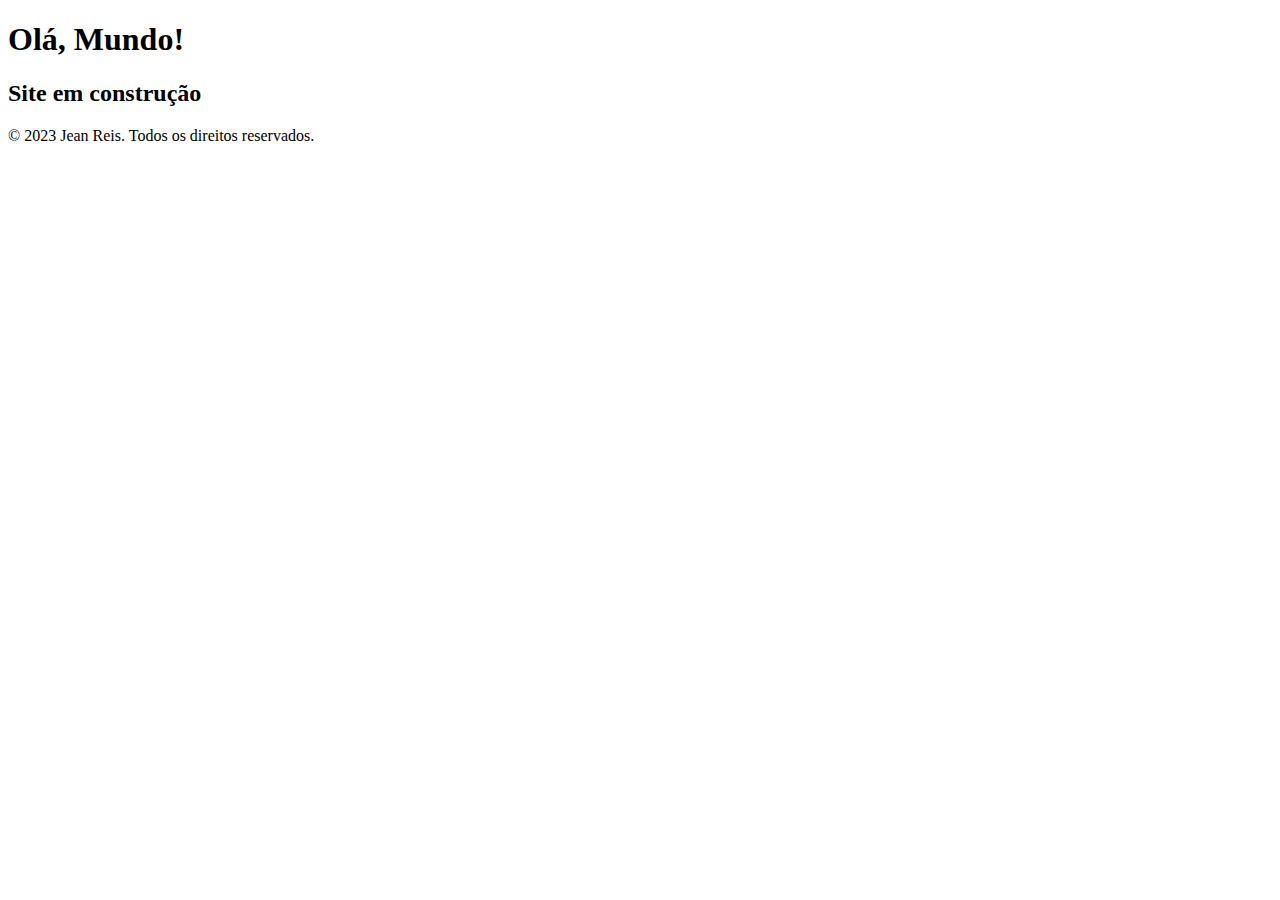
==== index.html @ 4c7be44c "first commit" ====
<!DOCTYPE html>
<html>
    <head>
        <meta charset="UTF-8">
        <meta name="viewport" content="width=device-width, initial-scale=1.0">
        <title>Jean Reis</title>

    </head>
    <body>
        <header>
            <h1>Olá, Mundo!</h1>

        </header>

        <main>
            <h2>Site em construção</h2>

        </main>

        <footer>
            <p>&copy; 2023 Jean Reis. Todos os direitos reservados.</p>

        </footer>
    </body>
</html>
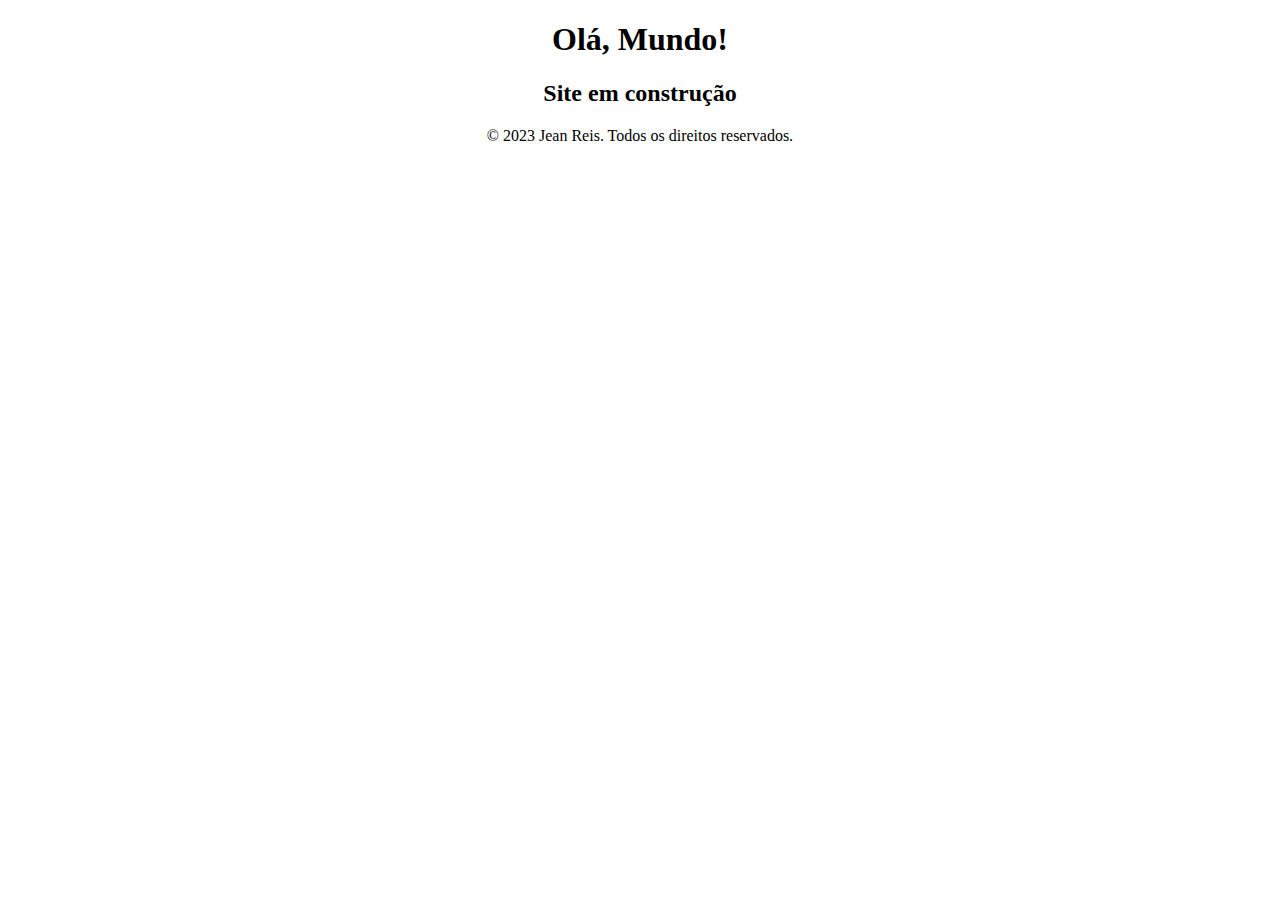
==== commit 53566e29: "estrutura base" ====
--- a/index.html
+++ b/index.html
@@ -3,22 +3,24 @@
     <head>
         <meta charset="UTF-8">
         <meta name="viewport" content="width=device-width, initial-scale=1.0">
+        <link rel="stylesheet" href="css/style.css">
+        <link rel="icon" type="image/png" sizes="32x32" href="img/favicon.ico">
         <title>Jean Reis</title>
 
     </head>
     <body>
         <header>
-            <h1>Olá, Mundo!</h1>
+            <h1 class="construcao">Olá, Mundo!</h1>
 
         </header>
 
         <main>
-            <h2>Site em construção</h2>
+            <h2 class="construcao">Site em construção</h2>
 
         </main>
 
         <footer>
-            <p>&copy; 2023 Jean Reis. Todos os direitos reservados.</p>
+            <p class="construcao">&copy; 2023 Jean Reis. Todos os direitos reservados.</p>
 
         </footer>
     </body>
--- a/css/style.css
+++ b/css/style.css
@@ -0,0 +1,3 @@
+.construcao{
+    text-align: center;
+}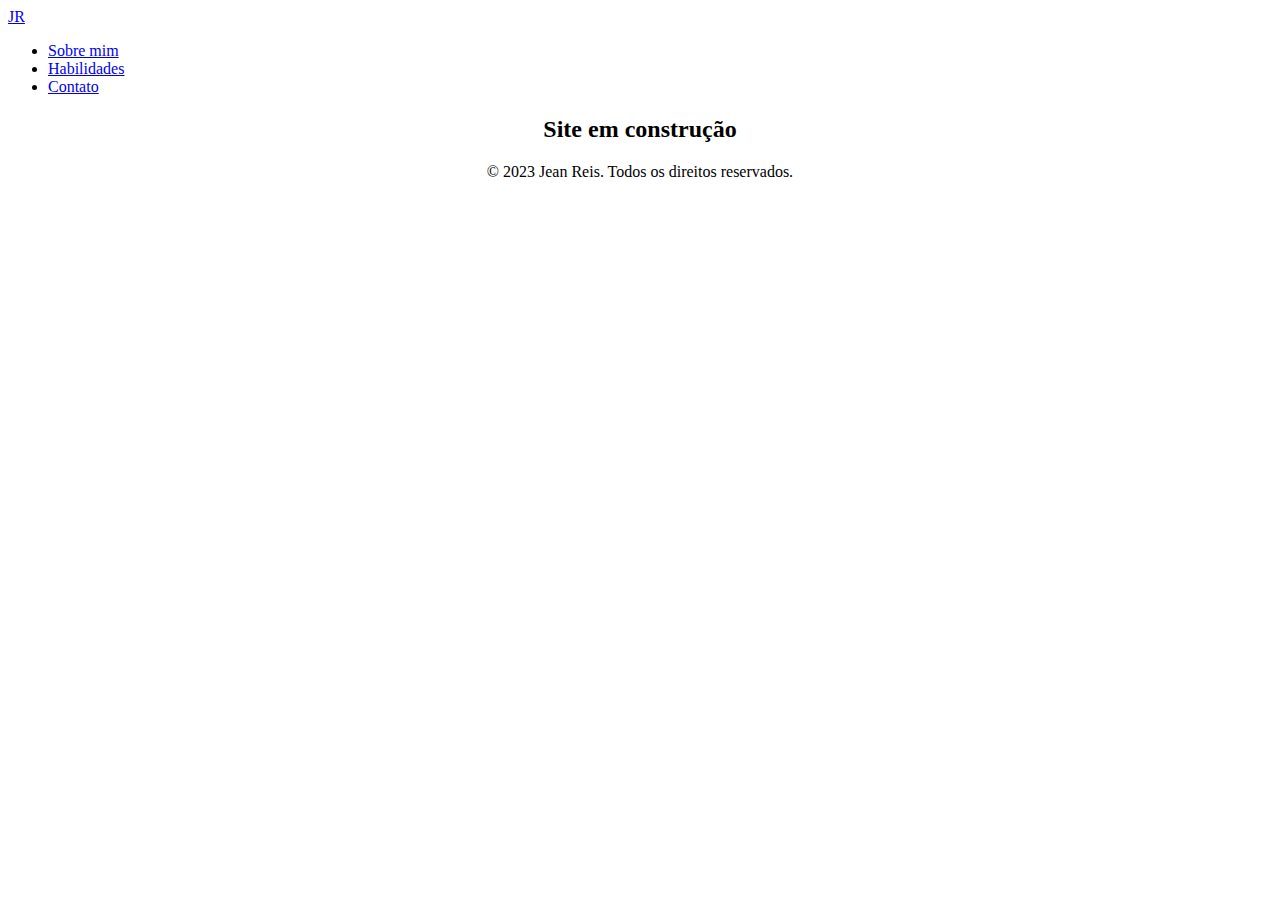
==== commit eaf06e8d: "alter item about me" ====
--- a/index.html
+++ b/index.html
@@ -1,17 +1,31 @@
 <!DOCTYPE html>
-<html>
+<html lang="pt-br">
     <head>
         <meta charset="UTF-8">
         <meta name="viewport" content="width=device-width, initial-scale=1.0">
         <link rel="stylesheet" href="css/style.css">
         <link rel="icon" type="image/png" sizes="32x32" href="img/favicon.ico">
+        <script src="https://code.jquery.com/jquery-3.7.0.min.js" integrity="sha256-2Pmvv0kuTBOenSvLm6bvfBSSHrUJ+3A7x6P5Ebd07/g=" crossorigin="anonymous"></script>
         <title>Jean Reis</title>
 
     </head>
     <body>
         <header>
-            <h1 class="construcao">Olá, Mundo!</h1>
-
+            <nav class="main-nav">
+                <div class="logo"><a href="#">
+                    JR</a></div>
+                    
+                <ul class="nav-list">
+                    <li class="nav-item"><a href="#" class="nav-link">Sobre mim</a></li>
+                    <li class="nav-item"><a href="#" class="nav-link">Habilidades</a></li>
+                    <li class="nav-item"><a href="#" class="nav-link">Contato</a></li>
+                </ul>
+                <div class="hamburguer">
+                    <span class="bar"></span>
+                    <span class="bar"></span>
+                    <span class="bar"></span>
+                </div>
+            </nav>
         </header>
 
         <main>
@@ -23,5 +37,7 @@
             <p class="construcao">&copy; 2023 Jean Reis. Todos os direitos reservados.</p>
 
         </footer>
+
+        <script src="js/script.js"></script>
     </body>
 </html>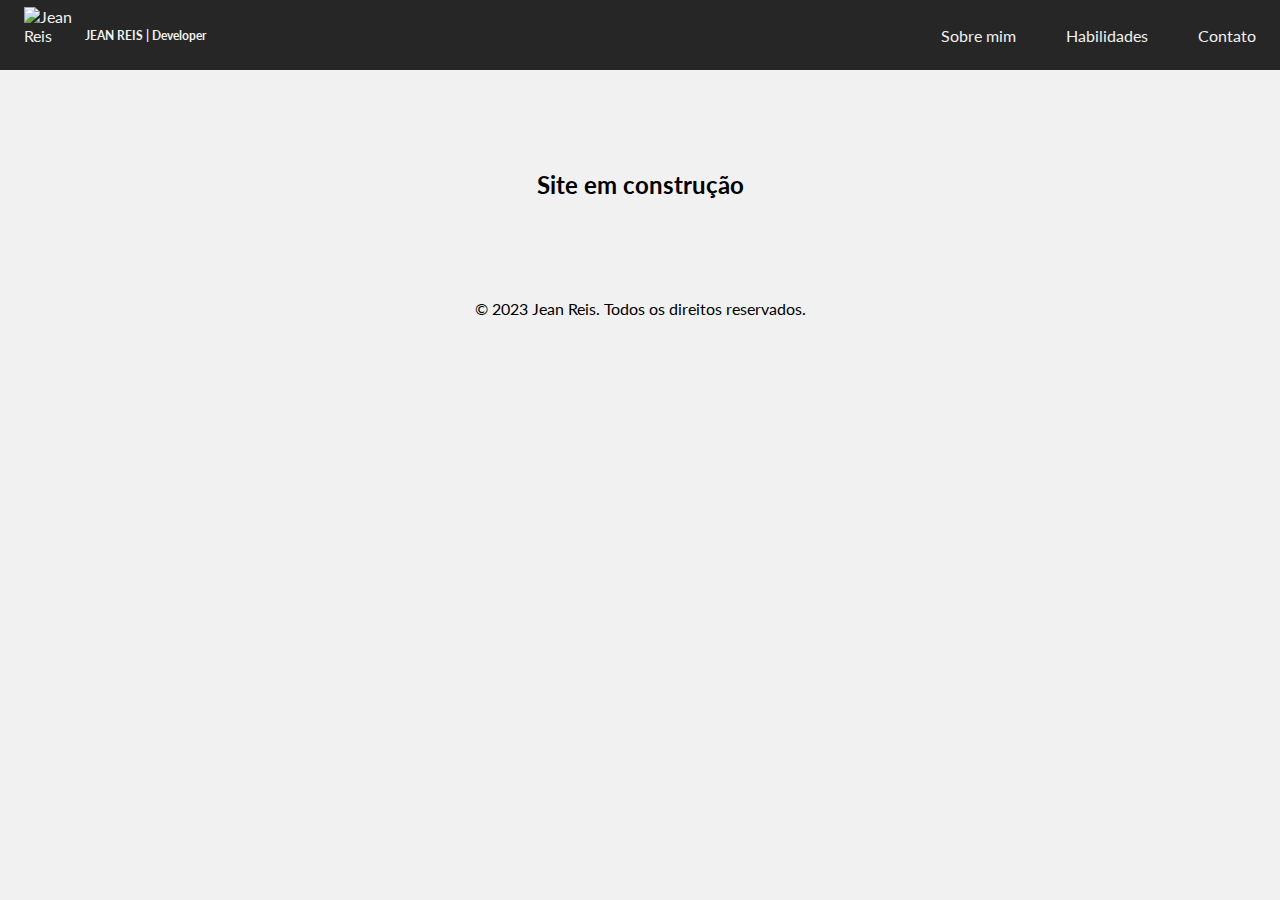
==== commit 416f6a76: "addition name developer" ====
--- a/index.html
+++ b/index.html
@@ -12,8 +12,8 @@
     <body>
         <header>
             <nav class="main-nav">
-                <div class="logo"><a href="#">
-                    JR</a></div>
+                <a href="http://jeanreis.me/" class="logo-wrapper">
+                    <img src="img/jr_logo.png" alt="Jean Reis" class="logo"><span class="logo-name">JEAN REIS | Developer</span></a>
                     
                 <ul class="nav-list">
                     <li class="nav-item"><a href="#" class="nav-link">Sobre mim</a></li>
--- a/css/style.css
+++ b/css/style.css
@@ -1,3 +1,130 @@
-.construcao{
-    text-align: center;
-}+@charset "UTF-8";
+@import url("https://fonts.googleapis.com/css2?family=Lato&display=swap");
+@keyframes blink {
+  0% {
+    color: #f1f1f1;
+  }
+  50% {
+    color: #00ffff;
+  }
+  100% {
+    color: #f1f1f1;
+  }
+}
+* {
+  padding: 0;
+  margin: 0;
+  box-sizing: border-box;
+}
+
+body {
+  width: 100%;
+  height: 100vh;
+  background-color: #f1f1f1;
+  font-family: "Lato", Arial, Helvetica, sans-serif;
+}
+
+.construcao {
+  text-align: center;
+  margin-top: 100px;
+}
+
+header {
+  background-color: #262626;
+}
+
+li {
+  list-style: none;
+}
+
+a {
+  color: #f1f1f1;
+  text-decoration: none;
+}
+
+.main-nav {
+  display: flex;
+  justify-content: space-between;
+  align-items: center;
+  min-height: 70px;
+  padding: 0 24px;
+}
+
+.logo-wrapper {
+  display: flex;
+  align-items: center;
+}
+
+.logo {
+  width: 56px;
+  height: 56px;
+}
+
+.logo-name {
+  margin-left: 5px;
+  font-size: 12px;
+  font-weight: bold;
+  animation: blink 2s infinite;
+}
+
+.nav-list {
+  display: flex;
+  justify-content: space-between;
+  align-items: center;
+  gap: 50px;
+}
+
+.nav-link {
+  transition: 0.7 ease;
+}
+
+.nav-link:hover {
+  color: #00ffff;
+}
+
+.hamburguer {
+  display: none;
+  cursor: pointer;
+}
+
+.bar {
+  display: block;
+  width: 25px;
+  height: 3px;
+  margin: 5px auto;
+  transition: all 0.3 ease-in-out;
+  background-color: #f1f1f1;
+}
+
+/* Estilos para dispositivos móveis */
+@media (max-width: 768px) {
+  .hamburguer {
+    display: block;
+  }
+  .hamburguer.active .bar:nth-child(2) {
+    opacity: 0;
+  }
+  .hamburguer.active .bar:nth-child(1) {
+    transform: translateY(8px) rotate(45deg);
+  }
+  .hamburguer.active .bar:nth-child(3) {
+    transform: translateY(-8px) rotate(-45deg);
+  }
+  .nav-list {
+    position: fixed;
+    left: -100%;
+    top: 70px;
+    gap: 0;
+    flex-direction: column;
+    background-color: #262626;
+    width: 100%;
+    text-align: center;
+    transition: 0.3s;
+  }
+  .nav-item {
+    margin: 16px 0;
+  }
+  .nav-list.active {
+    left: 0;
+  }
+}/*# sourceMappingURL=style.css.map */